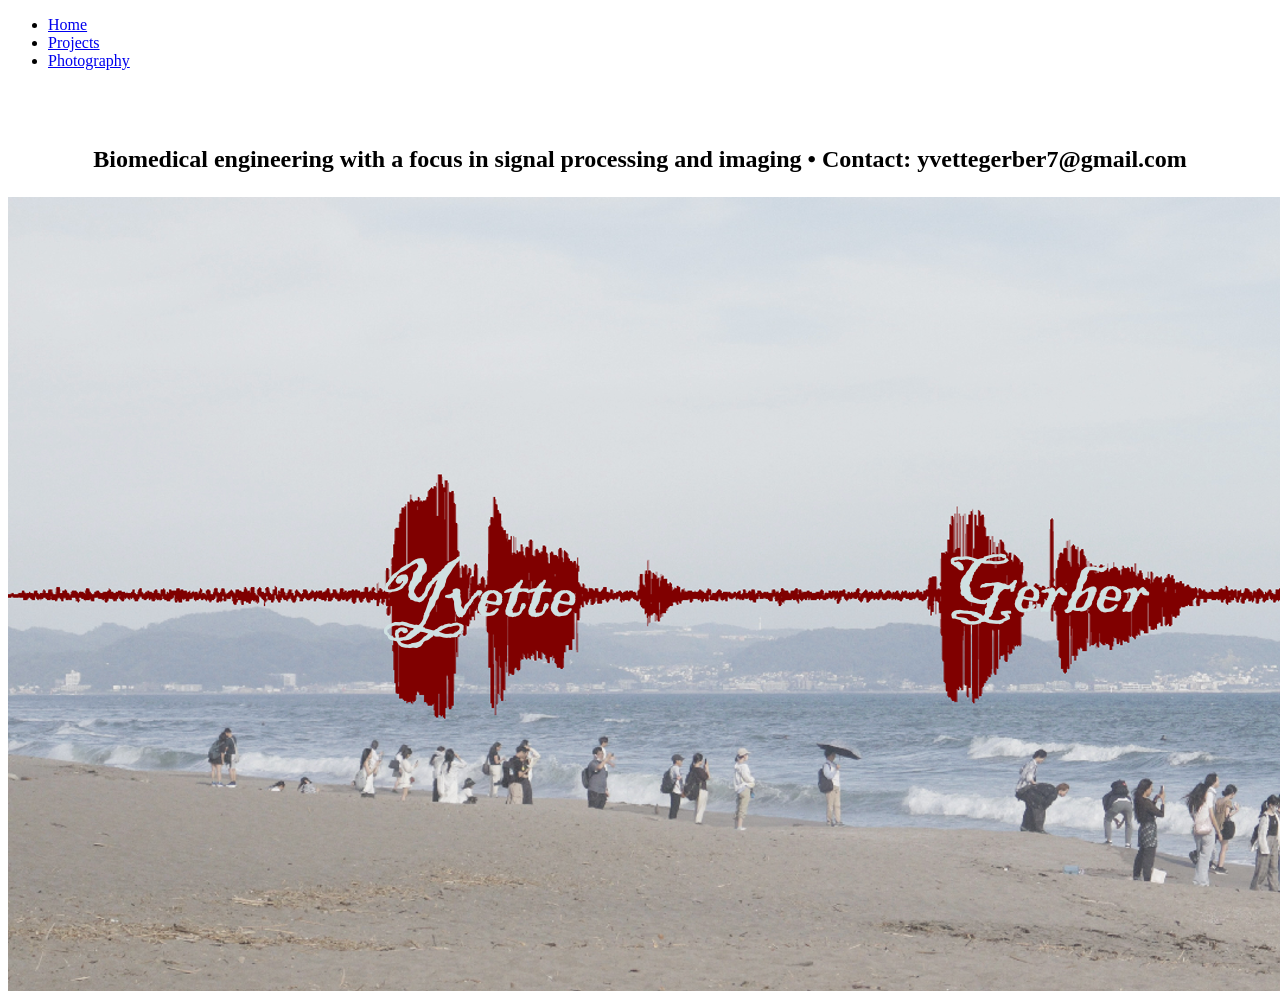
==== index.html @ 4acd1b60 "Update index.html" ====
<!DOCTYPE HTML>
<html lang="en">

<head>
	<title>Yvette</title>
	<meta charset="utf-8" />
	<meta name="viewport" content="width=device-width, initial-scale=1" />

	<!-- Load fonts over HTTPS (prevents mixed-content blocking in Chrome) -->
	<link href="https://fonts.googleapis.com/css?family=Source+Sans+Pro:300,300italic,600|Source+Code+Pro"
		rel="stylesheet" />

	<!--[if lte IE 8]><script src="js/html5shiv.js" type="text/javascript"></script><![endif]-->

	<!-- Load jQuery over HTTPS (prevents mixed-content blocking in Chrome) -->
	<script src="https://code.jquery.com/jquery-1.10.1.min.js"></script>

	<script src="js/jquery.dropotron.min.js"></script>
	<script src="js/skel.min.js"></script>

	<!-- skel configuration MUST be in its own script block (not inside the script tag with src=...) -->
	<script>
		skel.init({
			prefix: 'css/style',
			preloadStyleSheets: true,
			resetCSS: true,
			boxModel: 'border',
			grid: { gutters: 30 },
			breakpoints: {
				wide: { range: '1200-', containers: 1140, grid: { gutters: 50 } },
				narrow: { range: '481-1199', containers: 960 },
				mobile: { range: '-480', containers: 'fluid', lockViewport: true, grid: { collapse: true } }
			}
		});
	</script>

	<script>
		$(function () {
			// Note: make sure you call dropotron on the top level <ul>
			$('#main-nav > ul').dropotron({
				offsetY: -10 // Nudge up submenus by 10px to account for padding
			});
		});
	</script>

	<script>
		// DOM ready
		$(function () {

			// Create the dropdown base
			$("<select />").appendTo("nav");

			// Create default option "Menu"
			$("<option />", {
				"selected": "selected",
				"value": "",
				"text": "Menu"
			}).appendTo("nav select");

			// Populate dropdown with menu items
			$("nav a").each(function () {
				var el = $(this);
				$("<option />", {
					"value": el.attr("href"),
					"text": el.text()
				}).appendTo("nav select");
			});

			// Make dropdown work
			$("nav select").change(function () {
				window.location = $(this).find("option:selected").val();
			});

		});
	</script>
</head>

<body>
	<div id="header_container">
		<div class="container">
			<!-- Header -->
			<div id="header" class="row">
				<div class="4u">
					<div class="wrapper">
						<!-- <h1><a href="index.html">Archive&nbsp;<span class="header_colour"></span></a></h1> -->
						<!-- <h2>Simple. Contemporary. Website Template.</h2> -->
					</div>
				</div>

				<nav id="main-nav" class="8u">
					<ul>
						<li><a class="active" href="index.html">Home</a></li>
						<li><a href="examples.html">Projects</a></li>
						<!-- <li><a href="anotherpage.html">Poetry</a></li> -->
						<li><a href="photography.html">Photography</a></li>

						<!--
						<li><a href="apage.html">A Page</a></li>
						<li><a href="anotherpage.html">Another Page</a></li>
						<li>
						  <a href="#">Example Drop Down</a>
						  <ul>
							<li><a href="">Drop Down 1</a></li>
							<li><a href="#">Drop Down 2</a></li>
							<li>
							  <a href="#">Drop Down 3</a>
							  <ul>
								<li><a href="#">Sub Drop Down One</a></li>
								<li><a href="#">Sub Drop Down Two</a></li>
								<li><a href="#">Sub Drop Down Three</a></li>
								<li><a href="#">Sub Drop Down Four</a></li>
								<li><a href="#">Sub Drop Down Five</a></li>
							  </ul>
							</li>
						  </ul>
						</li>
						<li><a href="contact.php">Contact</a></li>
						-->
					</ul>
				</nav>

			</div>
		</div>
	</div>


	<div class="container">
			<!-- Features -->
			<div class="row">
				<!--
				<section class="4u">
					<img src="images/flower.JPG" alt="Profile picture" style="width:100%; border-radius: 8px;" />
				</section>
				-->
				<section class="12u" style="text-align: center;">
                    <br><br>
                    <h3 style="white-space: nowrap; font-size:1.5em">  Biomedical engineering with a focus in signal processing and imaging  •  Contact: yvettegerber7@gmail.com</h3>
                </section>
			</div>
		</div>

	
	<div id="site_content">
		<div class="container">
			<div class="12u">
				<div id="wrapper-banner">
					<!-- Banner -->
					<div id="banner">
						<a href="#"><img src="images/name.png" alt="banner image" /></a>
					</div>
				</div>
			</div>
		</div>

		<div class="container">
			<div class="12u">
				<div id="strapline">
					<!-- <h2>Welcome to the CSS3_red_tulip template</h2> -->
				</div>
			</div>
		</div>

		
	</div>

	<div class="footer-wrapper">
		<div class="container">
			<!-- Footer -->
			<footer>
				<!-- <p>design from <a href="https://www.css3templates.co.uk">css3templates.co.uk</a></p>  -->
			</footer>
		</div>
	</div>
</body>

</html>
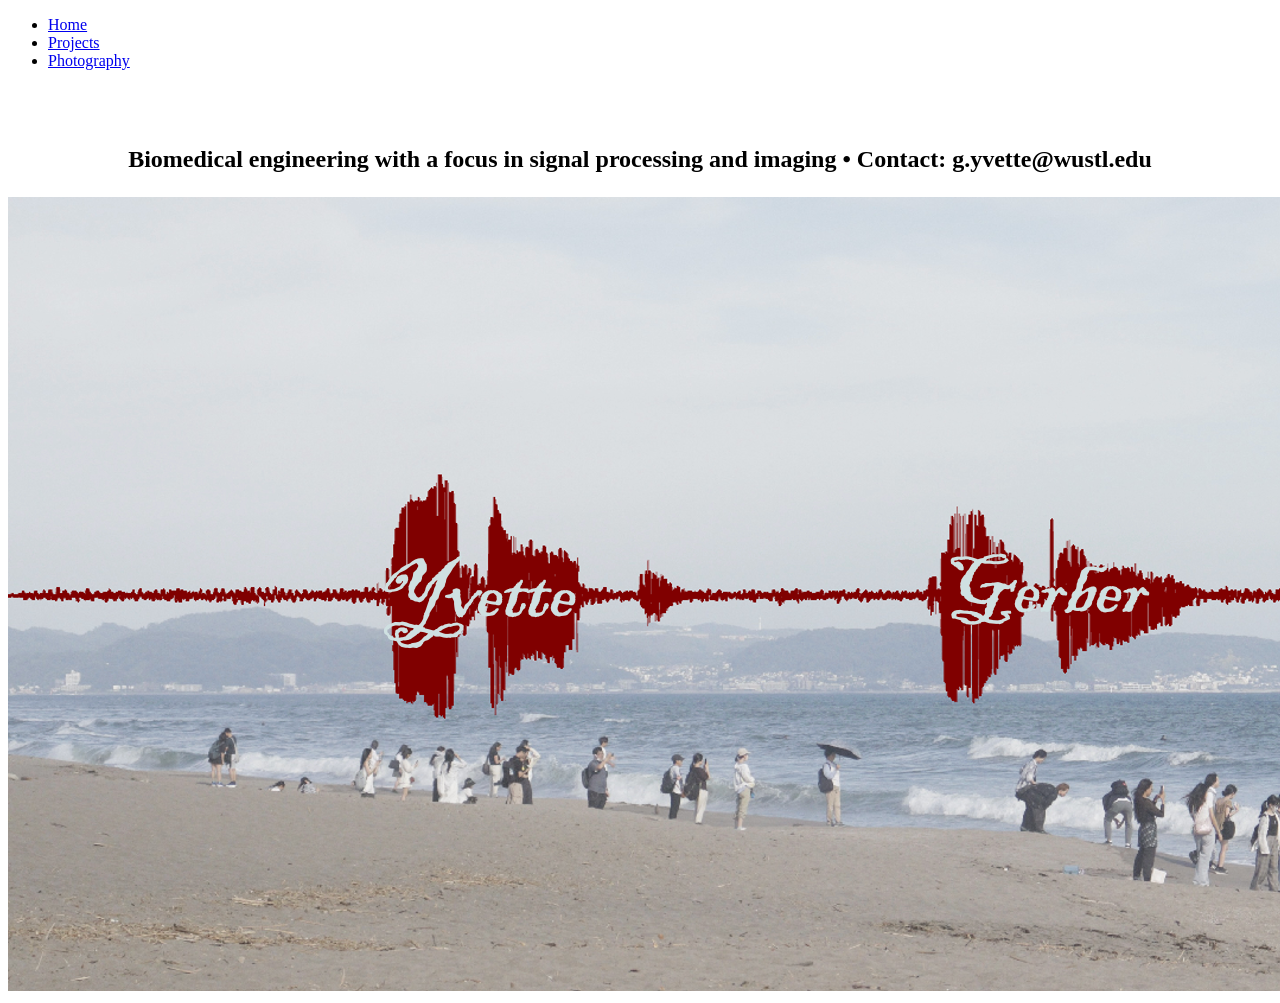
==== commit 2b39f08e: "Change contact email in index.html Updated contact email in the features section." ====
--- a/index.html
+++ b/index.html
@@ -134,7 +134,7 @@
 				-->
 				<section class="12u" style="text-align: center;">
                     <br><br>
-                    <h3 style="white-space: nowrap; font-size:1.5em">  Biomedical engineering with a focus in signal processing and imaging  •  Contact: yvettegerber7@gmail.com</h3>
+                    <h3 style="white-space: nowrap; font-size:1.5em">  Biomedical engineering with a focus in signal processing and imaging  •  Contact: g.yvette@wustl.edu</h3>
                 </section>
 			</div>
 		</div>
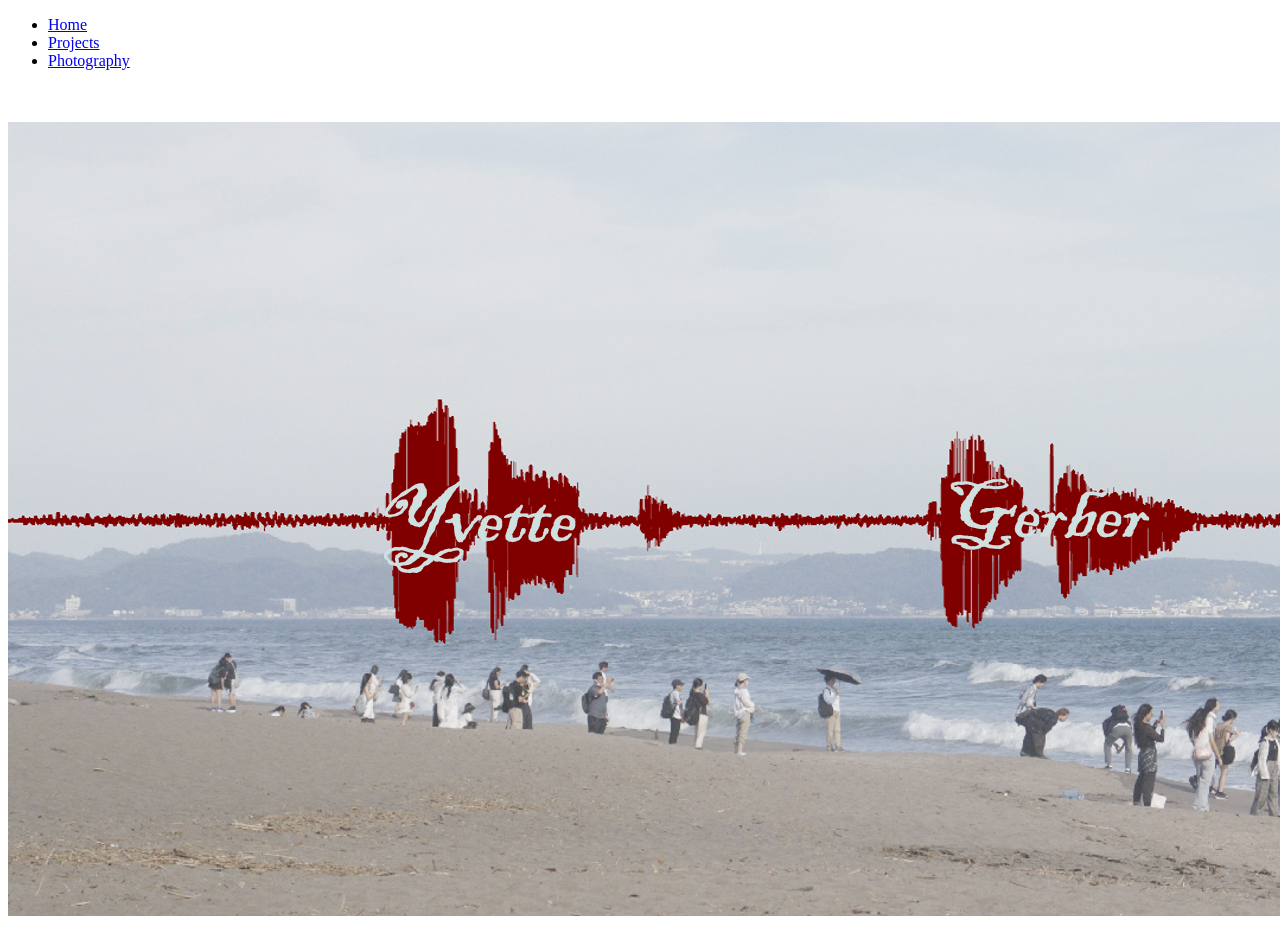
==== commit fa366807: "Restore original index.html content Restored original content in index.html after removing comments " ====
--- a/index.html
+++ b/index.html
@@ -134,7 +134,7 @@
 				-->
 				<section class="12u" style="text-align: center;">
                     <br><br>
-                    <h3 style="white-space: nowrap; font-size:1.5em">  Biomedical engineering with a focus in signal processing and imaging  •  Contact: g.yvette@wustl.edu</h3>
+                    <!--<h3 style="white-space: nowrap; font-size:1.5em">  Biomedical engineering with a focus in signal processing and imaging  •  Contact: g.yvette@wustl.edu</h3> -->
                 </section>
 			</div>
 		</div>
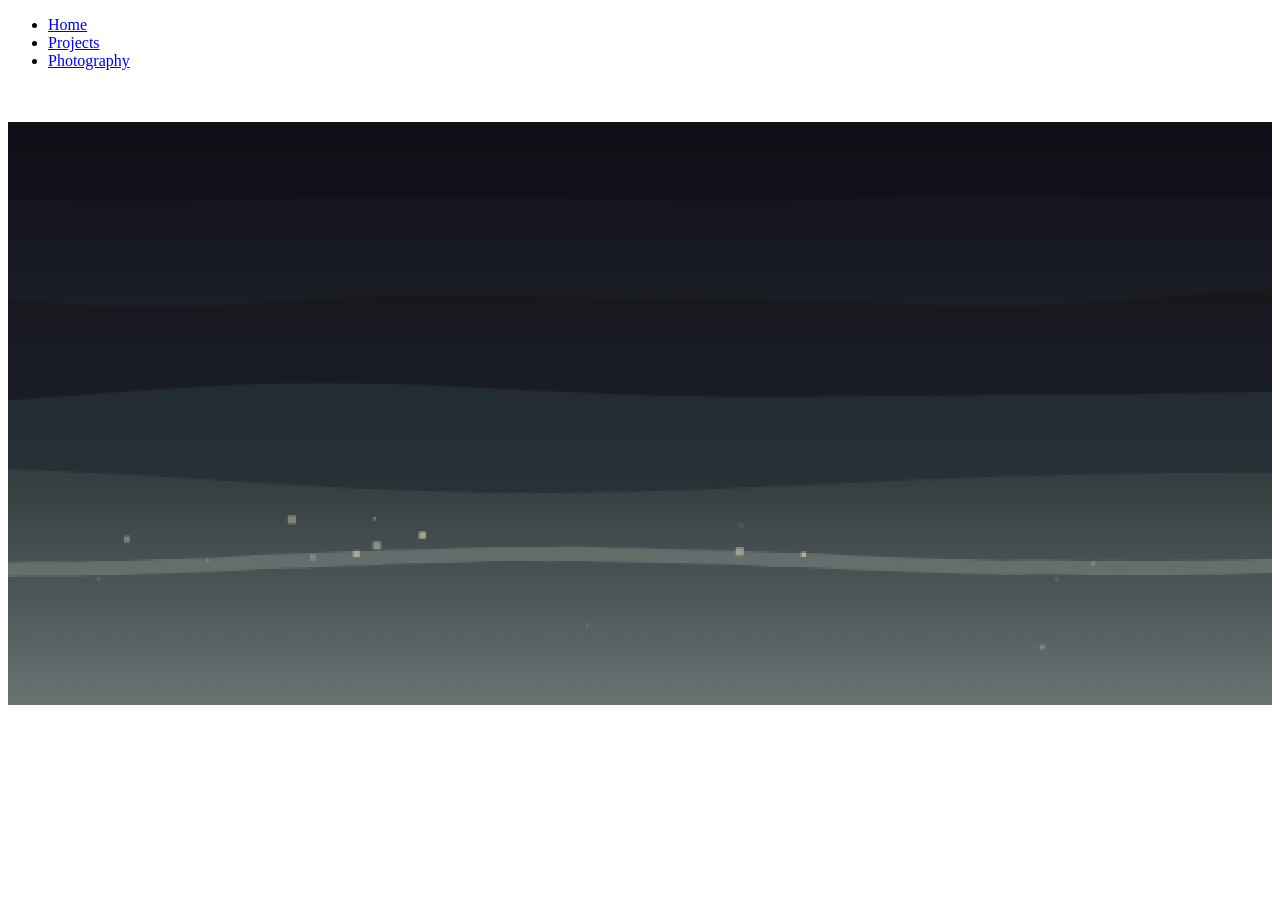
==== commit 67cf0243: "Add animated ocean/flower banner scene to homepage Replaces the static banner image on index.html wi" ====
--- a/index.html
+++ b/index.html
@@ -9,6 +9,10 @@
 	<!-- Load fonts over HTTPS (prevents mixed-content blocking in Chrome) -->
 	<link href="https://fonts.googleapis.com/css?family=Source+Sans+Pro:300,300italic,600|Source+Code+Pro"
 		rel="stylesheet" />
+
+	<!-- Animated ocean/flower banner scene (homepage only) -->
+	<link href="css/ocean-flower-scene.css" rel="stylesheet" />
+	<script src="js/ocean-flower-scene.js" defer></script>
 
 	<!--[if lte IE 8]><script src="js/html5shiv.js" type="text/javascript"></script><![endif]-->
 
@@ -146,7 +150,11 @@
 				<div id="wrapper-banner">
 					<!-- Banner -->
 					<div id="banner">
-						<a href="#"><img src="images/name.png" alt="banner image" /></a>
+						<a href="#">
+							<div class="ocnfl-scene" id="ocnflScene" role="img" aria-label="Animated vintage ocean scene with waves and emerging lilies">
+								<canvas class="ocnfl-canvas" id="ocnflCanvas"></canvas>
+							</div>
+						</a>
 					</div>
 				</div>
 			</div>
--- a/css/ocean-flower-scene.css
+++ b/css/ocean-flower-scene.css
@@ -0,0 +1,41 @@
+/*
+ * Ocean/Flower animated banner scene — index.html only.
+ * Classes are prefixed "ocnfl-" to avoid colliding with the existing
+ * template CSS (style.css / style-wide.css / style-narrow.css / style-mobile.css).
+ *
+ * The container reproduces the exact box the original
+ * `#banner a img { width:100%; display:block; }` rule produced:
+ * full-width, intrinsic-ratio height (1722:794, the original image's
+ * pixel dimensions), so no layout shift versus the old image.
+ * `overflow: hidden` on #banner itself clips to its own existing
+ * border-radius (0.5em at the wide breakpoint, 0 elsewhere, set in
+ * style-wide.css/style-narrow.css/style-mobile.css) — this stylesheet
+ * only loads on index.html, so #banner on other pages is untouched.
+ */
+
+#banner {
+	overflow: hidden;
+}
+
+#banner a .ocnfl-scene {
+	display: block;
+	width: 100%;
+}
+
+.ocnfl-scene {
+	position: relative;
+	width: 100%;
+	aspect-ratio: 1722 / 794;
+	overflow: hidden;
+	background: #0F0F17;
+}
+
+.ocnfl-canvas {
+	position: absolute;
+	inset: 0;
+	display: block;
+	width: 100%;
+	height: 100%;
+	image-rendering: pixelated;
+	image-rendering: -moz-crisp-edges;
+}
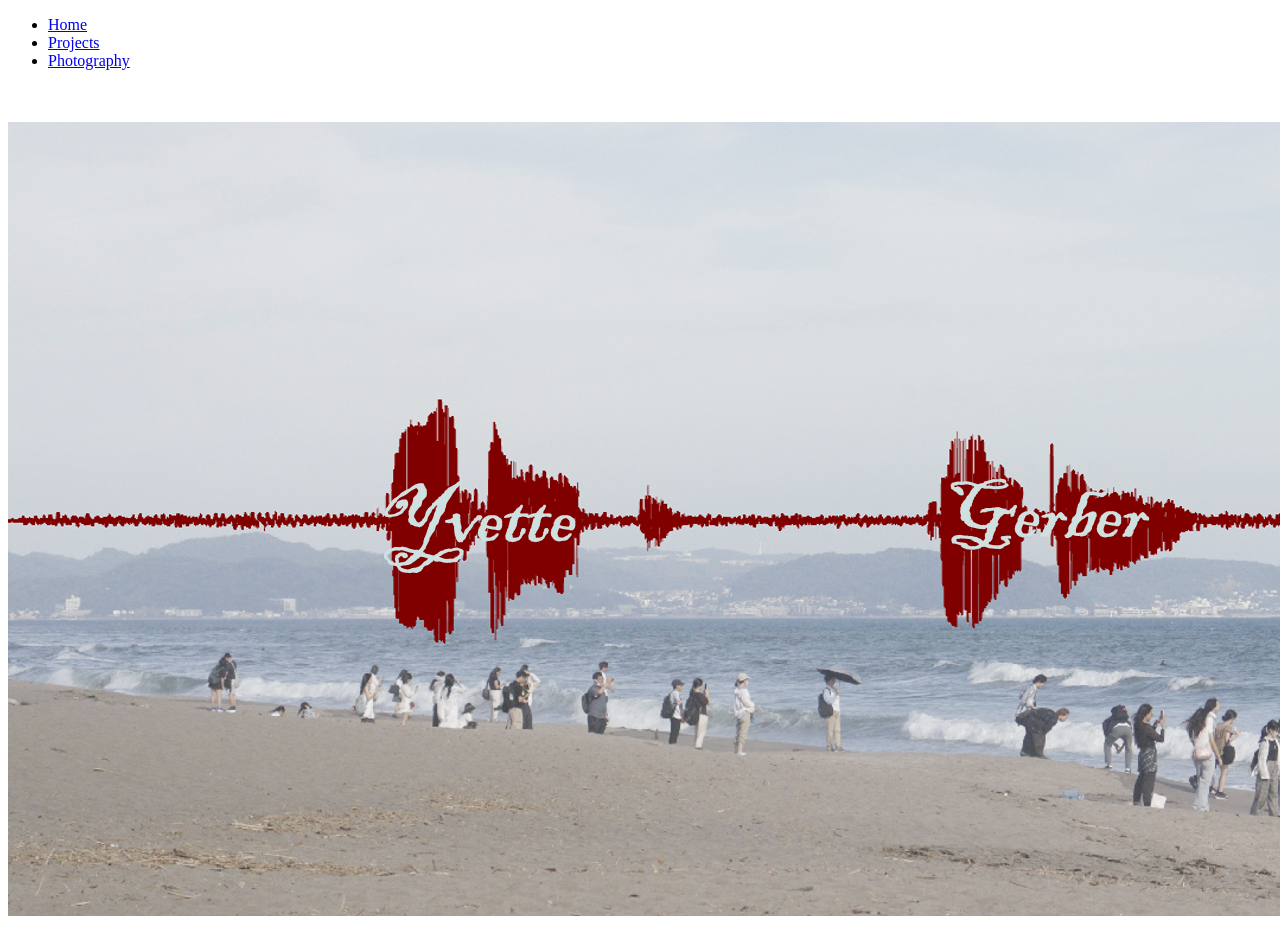
==== commit 7c8f082e: "Revert homepage banner to original static image Removes the animated ocean/flower Canvas scene and i" ====
--- a/index.html
+++ b/index.html
@@ -9,10 +9,6 @@
 	<!-- Load fonts over HTTPS (prevents mixed-content blocking in Chrome) -->
 	<link href="https://fonts.googleapis.com/css?family=Source+Sans+Pro:300,300italic,600|Source+Code+Pro"
 		rel="stylesheet" />
-
-	<!-- Animated ocean/flower banner scene (homepage only) -->
-	<link href="css/ocean-flower-scene.css" rel="stylesheet" />
-	<script src="js/ocean-flower-scene.js" defer></script>
 
 	<!--[if lte IE 8]><script src="js/html5shiv.js" type="text/javascript"></script><![endif]-->
 
@@ -150,11 +146,7 @@
 				<div id="wrapper-banner">
 					<!-- Banner -->
 					<div id="banner">
-						<a href="#">
-							<div class="ocnfl-scene" id="ocnflScene" role="img" aria-label="Animated vintage ocean scene with waves and emerging lilies">
-								<canvas class="ocnfl-canvas" id="ocnflCanvas"></canvas>
-							</div>
-						</a>
+						<a href="#"><img src="images/name.png" alt="banner image" /></a>
 					</div>
 				</div>
 			</div>
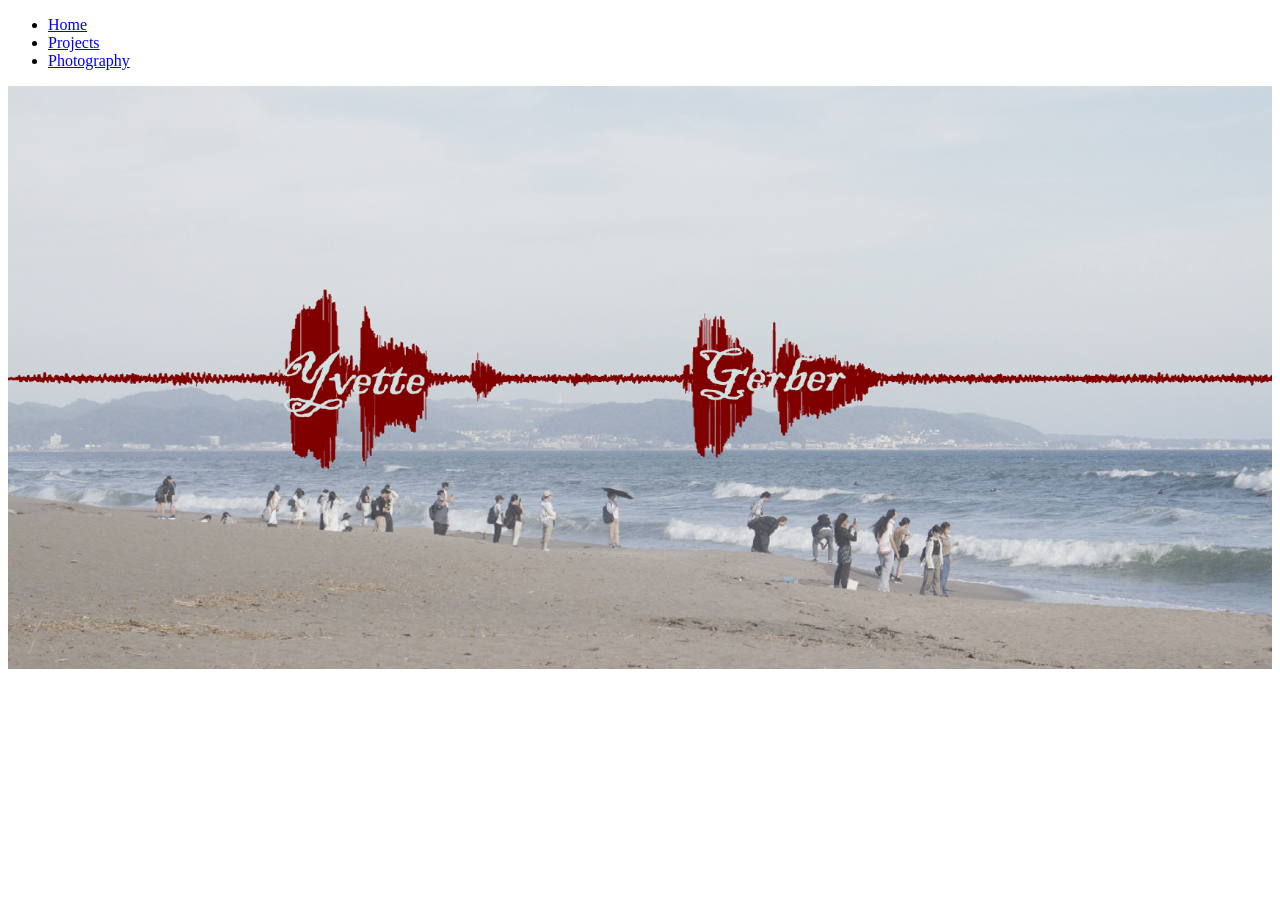
==== commit 672a4ff3: "Center main nav and make homepage banner photo full-bleed Center the Home/Projects/Photography nav a" ====
--- a/index.html
+++ b/index.html
@@ -124,31 +124,11 @@
 	</div>
 
 
-	<div class="container">
-			<!-- Features -->
-			<div class="row">
-				<!--
-				<section class="4u">
-					<img src="images/flower.JPG" alt="Profile picture" style="width:100%; border-radius: 8px;" />
-				</section>
-				-->
-				<section class="12u" style="text-align: center;">
-                    <br><br>
-                    <!--<h3 style="white-space: nowrap; font-size:1.5em">  Biomedical engineering with a focus in signal processing and imaging  •  Contact: g.yvette@wustl.edu</h3> -->
-                </section>
-			</div>
-		</div>
-
-	
-	<div id="site_content">
-		<div class="container">
-			<div class="12u">
-				<div id="wrapper-banner">
-					<!-- Banner -->
-					<div id="banner">
-						<a href="#"><img src="images/name.png" alt="banner image" /></a>
-					</div>
-				</div>
+	<div id="site_content" style="margin: 0;">
+		<div id="wrapper-banner">
+			<!-- Banner -->
+			<div id="banner" style="margin: 0;">
+				<a href="#"><img src="images/name.png" alt="banner image" style="width:100%; display:block;" /></a>
 			</div>
 		</div>
 
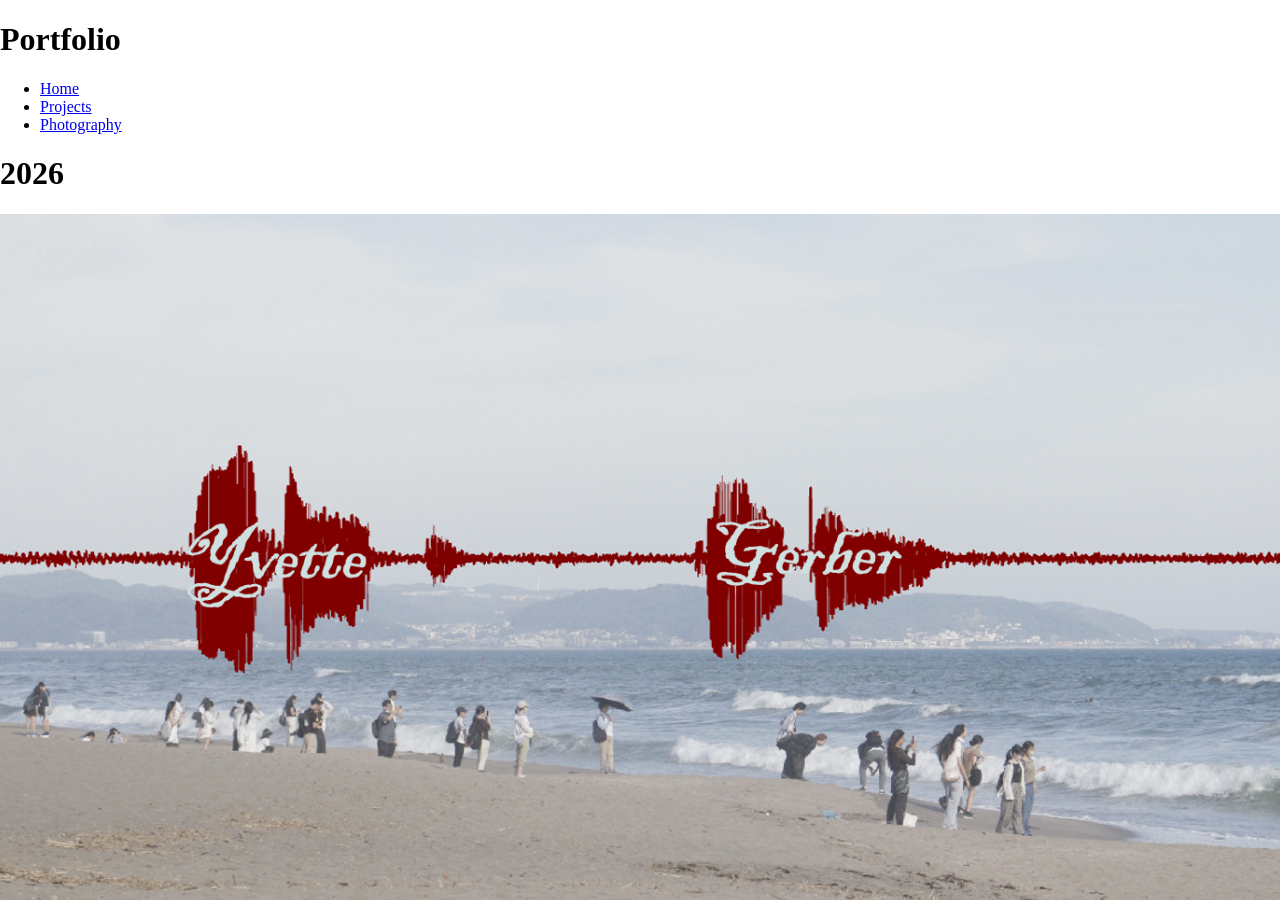
==== commit 9b2334dd: "Add Portfolio/2026 header labels, Unbounded headings, no-scroll homepage Homepage header now shows P" ====
--- a/index.html
+++ b/index.html
@@ -9,8 +9,55 @@
 	<!-- Load fonts over HTTPS (prevents mixed-content blocking in Chrome) -->
 	<link href="https://fonts.googleapis.com/css?family=Source+Sans+Pro:300,300italic,600|Source+Code+Pro"
 		rel="stylesheet" />
+	<link href="https://fonts.googleapis.com/css2?family=Unbounded:wght@400;600&display=swap" rel="stylesheet" />
 
 	<!--[if lte IE 8]><script src="js/html5shiv.js" type="text/javascript"></script><![endif]-->
+
+	<style>
+		/* Fit the homepage to one screen on desktop/laptop widths — no scrolling */
+		@media (min-width: 481px) {
+			html {
+				height: 100%;
+				overflow: hidden;
+			}
+
+			body {
+				height: 100%;
+				margin: 0;
+				overflow: hidden;
+				display: flex;
+				flex-direction: column;
+			}
+
+			#header_container {
+				flex: 0 0 auto;
+			}
+
+			#site_content {
+				flex: 1 1 auto;
+				min-height: 0;
+			}
+
+			#wrapper-banner,
+			#banner {
+				height: 100%;
+			}
+
+			#banner a {
+				display: block;
+				height: 100%;
+				overflow: hidden;
+			}
+
+			#banner img {
+				width: 100%;
+				height: 100%;
+				object-fit: cover;
+				object-position: center;
+				transform: scale(1.08);
+			}
+		}
+	</style>
 
 	<!-- Load jQuery over HTTPS (prevents mixed-content blocking in Chrome) -->
 	<script src="https://code.jquery.com/jquery-1.10.1.min.js"></script>
@@ -79,15 +126,12 @@
 	<div id="header_container">
 		<div class="container">
 			<!-- Header -->
-			<div id="header" class="row">
-				<div class="4u">
-					<div class="wrapper">
-						<!-- <h1><a href="index.html">Archive&nbsp;<span class="header_colour"></span></a></h1> -->
-						<!-- <h2>Simple. Contemporary. Website Template.</h2> -->
-					</div>
+			<div id="header" class="row header-grid">
+				<div class="header-side header-side-left">
+					<h1 class="page-heading">Portfolio</h1>
 				</div>
 
-				<nav id="main-nav" class="8u">
+				<nav id="main-nav">
 					<ul>
 						<li><a class="active" href="index.html">Home</a></li>
 						<li><a href="examples.html">Projects</a></li>
@@ -119,6 +163,9 @@
 					</ul>
 				</nav>
 
+				<div class="header-side header-side-right">
+					<h1 class="page-heading">2026</h1>
+				</div>
 			</div>
 		</div>
 	</div>
@@ -132,24 +179,6 @@
 			</div>
 		</div>
 
-		<div class="container">
-			<div class="12u">
-				<div id="strapline">
-					<!-- <h2>Welcome to the CSS3_red_tulip template</h2> -->
-				</div>
-			</div>
-		</div>
-
-		
-	</div>
-
-	<div class="footer-wrapper">
-		<div class="container">
-			<!-- Footer -->
-			<footer>
-				<!-- <p>design from <a href="https://www.css3templates.co.uk">css3templates.co.uk</a></p>  -->
-			</footer>
-		</div>
 	</div>
 </body>
 
